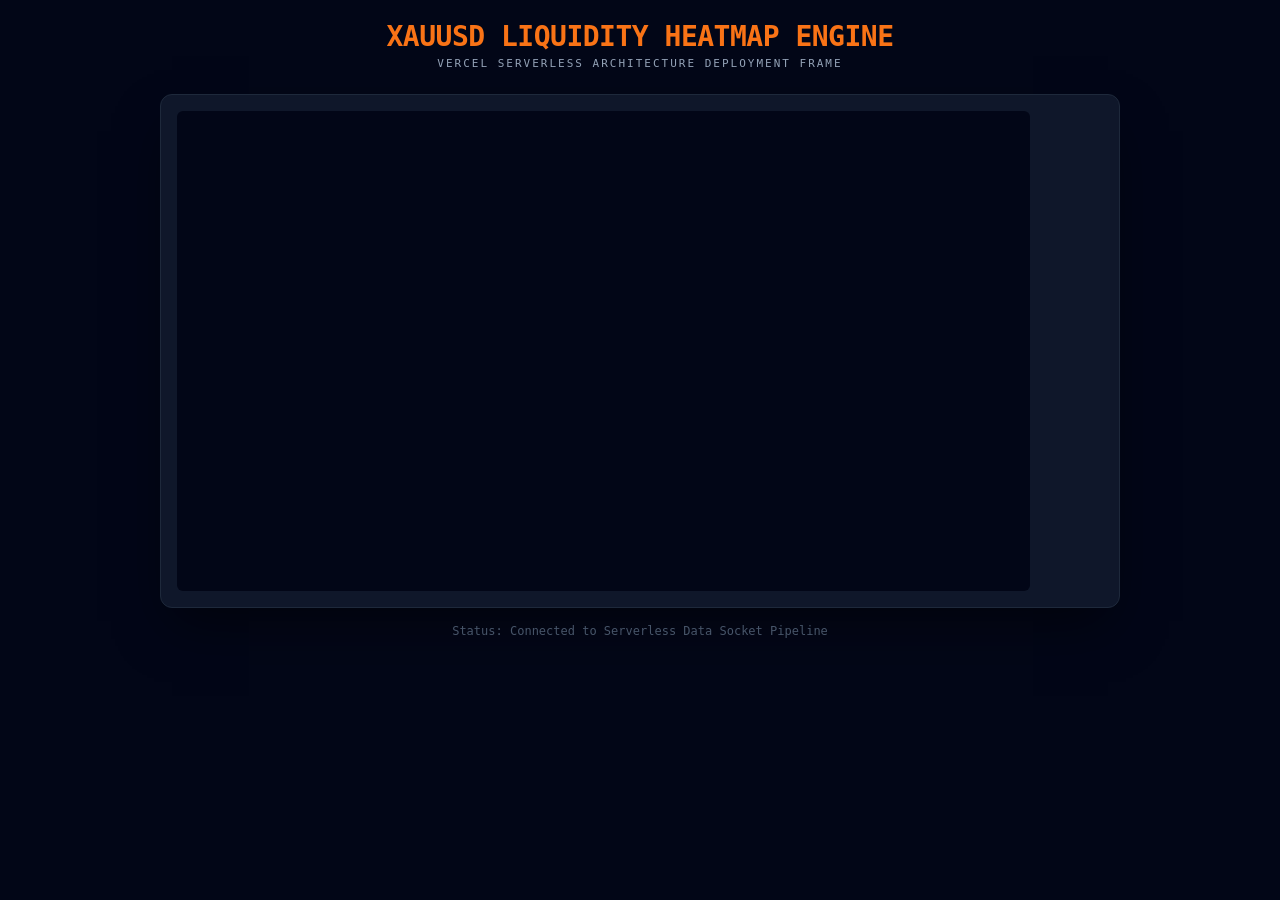
==== api/templates/index.html @ 03c0656d "init" ====
<!DOCTYPE html>
<html lang="en">
<head>
    <meta charset="UTF-8">
    <meta name="viewport" content="width=device-width, initial-scale=1.0">
    <title>XAUUSD Industrial Liquidity Matrix</title>
    <link rel="stylesheet" href="/static/css/style.css">
</head>
<body>
    
    <header class="main-header">
        <h1>XAUUSD LIQUIDITY HEATMAP ENGINE</h1>
        <p class="subtitle">Vercel Serverless Architecture Deployment Frame</p>
    </header>

    <main class="chart-wrapper">
        <div class="canvas-scroll-container">
            <canvas id="heatmapCanvas" width="960" height="540"></canvas>
        </div>
    </main>

    <footer class="main-footer">
        <p>Status: Connected to Serverless Data Socket Pipeline</p>
    </footer>

    <script src="/static/js/app.js"></script>
</body>
</html>
---- static/css/style.css ----
/* Core Structural Layout Configurations */
* {
    box-sizing: border-box;
    margin: 0;
    padding: 0;
}

body {
    background-color: #020617; /* Deep Slate 950 */
    color: #ffffff;
    font-family: ui-monospace, SFMono-Regular, Menlo, Monaco, Consolas, monospace;
    display: flex;
    flex-direction: column;
    align-items: center;
    justify-content: flex-start;
    min-height: 100vh;
    padding: 20px;
}

.main-header {
    text-align: center;
    margin-bottom: 24px;
    width: 100%;
    max-w: 960px;
}

.main-header h1 {
    font-size: 28px;
    font-weight: 800;
    letter-spacing: -0.5px;
    color: #f97316; /* Thermal Orange */
}

.main-header .subtitle {
    font-size: 11px;
    color: #94a3b8;
    text-transform: uppercase;
    letter-spacing: 2px;
    margin-top: 4px;
}

/* ANTI-SHRINK WRAPPER CORE */
.chart-wrapper {
    width: 100%;
    max-width: 960px;
    background-color: #0f172a; /* Slate 900 */
    border: 1px solid #1e293b; /* Slate 800 */
    border-radius: 12px;
    padding: 16px;
    box-shadow: 0 25px 50px -12px rgba(0, 0, 0, 0.5);
    overflow: hidden;
}

.canvas-scroll-container {
    width: 100%;
    overflow-x: auto; /* Enable swift sideways panning on tiny phone layouts */
    -webkit-overflow-scrolling: touch;
}

#heatmapCanvas {
    min-w: 920px;
    height: 480px;
    background-color: #020617; /* Dark matrix canvas bed */
    border-radius: 6px;
    display: block;
    
    /* Dynamic GPU rendering optimization rules */
    image-rendering: -moz-crisp-edges;
    image-rendering: -webkit-crisp-edges;
    image-rendering: pixelated;
    image-rendering: crisp-edges;
}

.main-footer {
    margin-top: 16px;
    text-align: center;
    font-size: 12px;
    color: #475569;
}
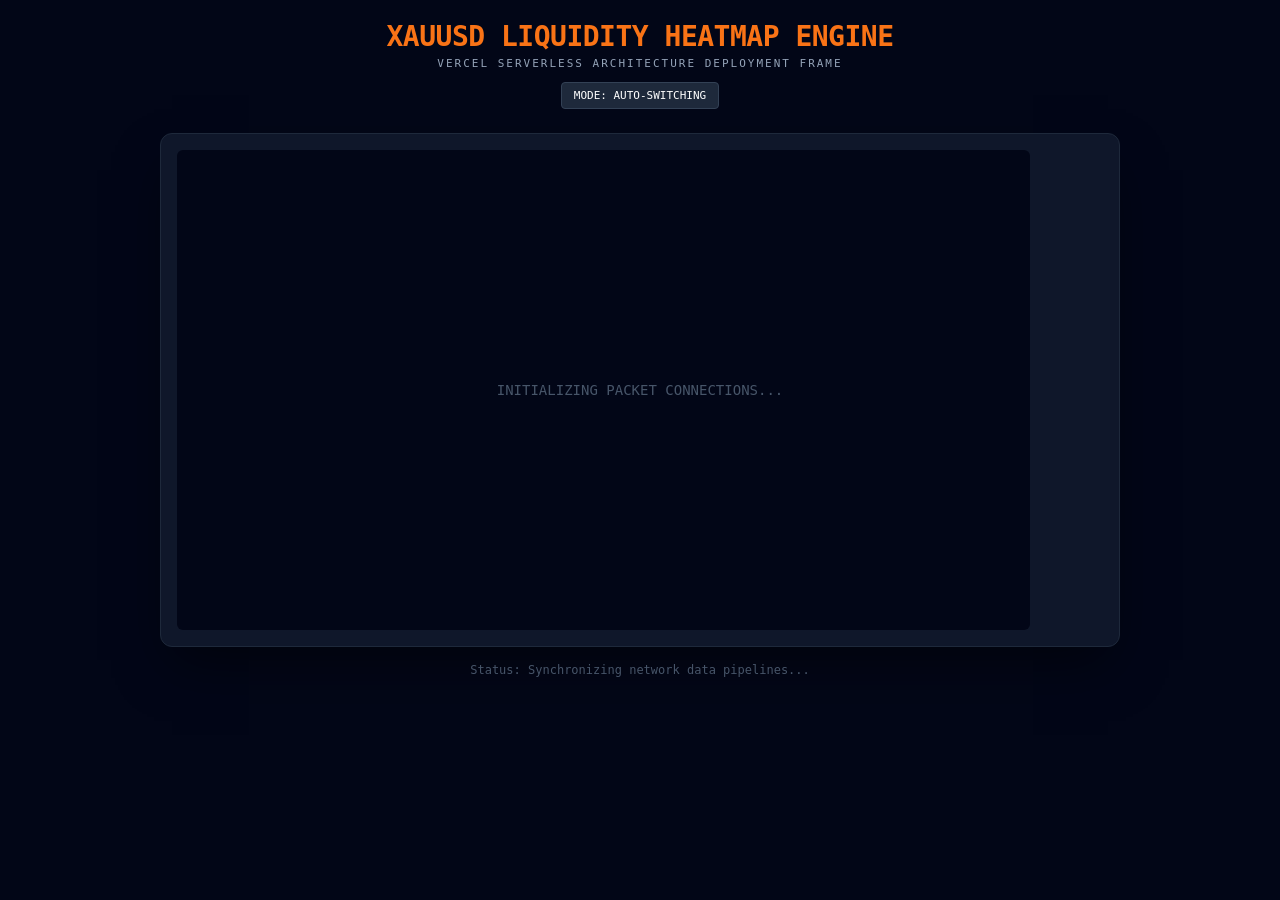
==== commit c297dc2a: "Update status message and add manual controls button" ====
--- a/api/templates/index.html
+++ b/api/templates/index.html
@@ -11,16 +11,26 @@
     <header class="main-header">
         <h1>XAUUSD LIQUIDITY HEATMAP ENGINE</h1>
         <p class="subtitle">Vercel Serverless Architecture Deployment Frame</p>
+        <!-- MANUAL CONTROLS TO MANUALLY OVERRIDE SOURCE STATE -->
+        <div style="margin-top: 12px;">
+            <button id="sourceToggleBtn" style="background: #1e293b; border: 1px solid #334155; color: #fff; padding: 6px 12px; border-radius: 4px; font-size: 11px; cursor: pointer; font-family: monospace;">
+                MODE: AUTO-SWITCHING
+            </button>
+        </div>
     </header>
 
     <main class="chart-wrapper">
-        <div class="canvas-scroll-container">
+        <div class="canvas-scroll-container" style="position: relative;">
+            <!-- HARDCODED BACKING WATERMARK TEXT IN CASE CANVAS FAILS -->
+            <div id="canvasLoaderFallback" style="position: absolute; top: 50%; left: 50%; transform: translate(-50%, -50%); color: #475569; font-family: monospace; font-size: 14px; pointer-events: none; text-align: center; width: 100%;">
+                INITIALIZING PACKET CONNECTIONS...
+            </div>
             <canvas id="heatmapCanvas" width="960" height="540"></canvas>
         </div>
     </main>
 
     <footer class="main-footer">
-        <p>Status: Connected to Serverless Data Socket Pipeline</p>
+        <p>Status: Synchronizing network data pipelines...</p>
     </footer>
 
     <script src="/static/js/app.js"></script>
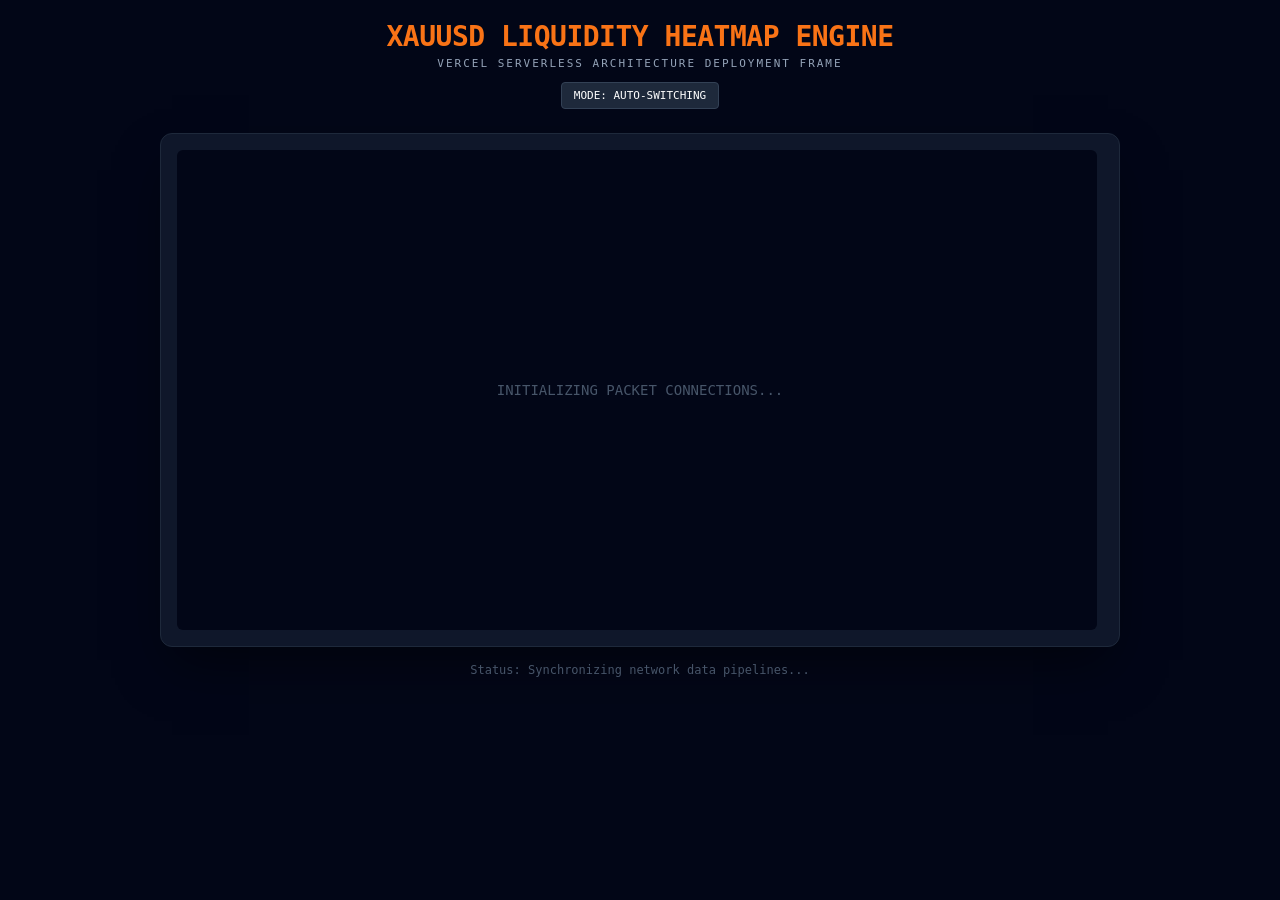
==== commit c45e24e2: "Embed CSS styles directly in index.html Replaced external stylesheet with inline CSS for styling the" ====
--- a/api/templates/index.html
+++ b/api/templates/index.html
@@ -4,14 +4,81 @@
     <meta charset="UTF-8">
     <meta name="viewport" content="width=device-width, initial-scale=1.0">
     <title>XAUUSD Industrial Liquidity Matrix</title>
-    <link rel="stylesheet" href="/static/css/style.css">
+    <style>
+        /* --- COPY OF YOUR STYLE.CSS TRUCKENED DIRECTLY INLINE --- */
+        * {
+            box-sizing: border-box;
+            margin: 0;
+            padding: 0;
+        }
+        body {
+            background-color: #020617; /* Deep Slate 950 */
+            color: #ffffff;
+            font-family: ui-monospace, SFMono-Regular, Menlo, Monaco, Consolas, monospace;
+            display: flex;
+            flex-direction: column;
+            align-items: center;
+            justify-content: flex-start;
+            min-height: 100vh;
+            padding: 20px;
+        }
+        .main-header {
+            text-align: center;
+            margin-bottom: 24px;
+            width: 100%;
+            max-width: 960px;
+        }
+        .main-header h1 {
+            font-size: 28px;
+            font-weight: 800;
+            letter-spacing: -0.5px;
+            color: #f97316; /* Thermal Orange */
+        }
+        .main-header .subtitle {
+            font-size: 11px;
+            color: #94a3b8;
+            text-transform: uppercase;
+            letter-spacing: 2px;
+            margin-top: 4px;
+        }
+        .chart-wrapper {
+            width: 100%;
+            max-width: 960px;
+            background-color: #0f172a; /* Slate 900 */
+            border: 1px solid #1e293b; /* Slate 800 */
+            border-radius: 12px;
+            padding: 16px;
+            box-shadow: 0 25px 50px -12px rgba(0, 0, 0, 0.5);
+            overflow: hidden;
+        }
+        .canvas-scroll-container {
+            width: 100%;
+            overflow-x: auto;
+            -webkit-overflow-scrolling: touch;
+            position: relative;
+        }
+        #heatmapCanvas {
+            min-width: 920px;
+            height: 480px;
+            background-color: #020617;
+            border-radius: 6px;
+            display: block;
+            image-rendering: pixelated;
+            image-rendering: crisp-edges;
+        }
+        .main-footer {
+            margin-top: 16px;
+            text-align: center;
+            font-size: 12px;
+            color: #475569;
+        }
+    </style>
 </head>
 <body>
     
     <header class="main-header">
         <h1>XAUUSD LIQUIDITY HEATMAP ENGINE</h1>
         <p class="subtitle">Vercel Serverless Architecture Deployment Frame</p>
-        <!-- MANUAL CONTROLS TO MANUALLY OVERRIDE SOURCE STATE -->
         <div style="margin-top: 12px;">
             <button id="sourceToggleBtn" style="background: #1e293b; border: 1px solid #334155; color: #fff; padding: 6px 12px; border-radius: 4px; font-size: 11px; cursor: pointer; font-family: monospace;">
                 MODE: AUTO-SWITCHING
@@ -20,8 +87,7 @@
     </header>
 
     <main class="chart-wrapper">
-        <div class="canvas-scroll-container" style="position: relative;">
-            <!-- HARDCODED BACKING WATERMARK TEXT IN CASE CANVAS FAILS -->
+        <div class="canvas-scroll-container">
             <div id="canvasLoaderFallback" style="position: absolute; top: 50%; left: 50%; transform: translate(-50%, -50%); color: #475569; font-family: monospace; font-size: 14px; pointer-events: none; text-align: center; width: 100%;">
                 INITIALIZING PACKET CONNECTIONS...
             </div>
@@ -33,6 +99,99 @@
         <p>Status: Synchronizing network data pipelines...</p>
     </footer>
 
-    <script src="/static/js/app.js"></script>
+    <!-- --- COPY OF YOUR APP.JS CANVAS GENERATOR ENGINE EMBEDDED DIRECTLY INLINE --- -->
+    <script>
+        (function () {
+            const canvas = document.getElementById('heatmapCanvas');
+            if (!canvas) return;
+            const ctx = canvas.getContext('2d');
+            const footerText = document.querySelector('.main-footer p');
+            const fallbackLabel = document.getElementById('canvasLoaderFallback');
+
+            function renderMatrixFrame(heatmap, candles) {
+                if (!heatmap || heatmap.length === 0 || !candles || candles.length === 0) return;
+
+                if (fallbackLabel) fallbackLabel.style.display = "none";
+                ctx.clearRect(0, 0, canvas.width, canvas.height);
+
+                const prices = heatmap.map(item => item.price);
+                const maxPrice = Math.max(...prices);
+                const minPrice = Math.min(...prices);
+                const priceDelta = maxPrice - minPrice;
+
+                if (priceDelta === 0) return;
+
+                function projectPriceToY(price) {
+                    return canvas.height - (((price - minPrice) / priceDelta) * canvas.height);
+                }
+
+                // 1. Heatmap Blocks
+                const volumes = heatmap.map(item => item.vol);
+                const maxVolume = Math.max(...volumes);
+
+                for (let i = 0; i < heatmap.length; i++) {
+                    const layer = heatmap[i];
+                    const pixelY = projectPriceToY(layer.price);
+                    const opacity = maxVolume > 0 ? Math.min(1, (layer.vol / maxVolume) * 2.0) : 0.2;
+                    ctx.fillStyle = "rgba(249, 115, 22, " + opacity + ")";
+                    ctx.fillRect(0, Math.floor(pixelY), canvas.width, 4);
+                }
+
+                // 2. Candlesticks Overlay
+                const nodeWidth = 14;
+                const nodeGap = 6;
+                const horizontalPaddingLeft = 60;
+
+                for (let j = 0; j < candles.length; j++) {
+                    const candle = candles[j];
+                    const pixelX = horizontalPaddingLeft + j * (nodeWidth + nodeGap);
+
+                    const yOpen  = projectPriceToY(candle.open);
+                    const yClose = projectPriceToY(candle.close);
+                    const yHigh  = projectPriceToY(candle.high);
+                    const yLow   = projectPriceToY(candle.low);
+
+                    const isBullish = candle.close >= candle.open;
+                    const themeColor = isBullish ? '#22c55e' : '#ef4444';
+
+                    ctx.strokeStyle = themeColor;
+                    ctx.fillStyle = themeColor;
+                    ctx.lineWidth = 2;
+
+                    ctx.beginPath();
+                    ctx.moveTo(pixelX + (nodeWidth / 2), yHigh);
+                    ctx.lineTo(pixelX + (nodeWidth / 2), yLow);
+                    ctx.stroke();
+
+                    const blockTop = Math.min(yOpen, yClose);
+                    const blockHeight = Math.max(3, Math.abs(yOpen - yClose));
+                    ctx.fillRect(pixelX, blockTop, nodeWidth, blockHeight);
+                }
+            }
+
+            async function pullCloudMarketState() {
+                try {
+                    const response = await fetch('/api/market-data');
+                    const data = await response.json();
+
+                    if (data && data.heatmap && data.heatmap.length > 0) {
+                        if (footerText) {
+                            if (data.source === "MT5") {
+                                footerText.innerText = " 🚀 Status: Linked with Active Home MT5 Data Bridge";
+                            } else {
+                                footerText.innerHTML = " 🔥 Status: MT5 Standby • <span style='color:#eab308;'>Streaming Secure Cloud Binance Feed</span>";
+                            }
+                        }
+                        renderMatrixFrame(data.heatmap, data.candles);
+                    }
+                } catch (error) {
+                    console.error("Cloud synchronization loop delayed:", error);
+                }
+            }
+
+            setInterval(pullCloudMarketState, 3000);
+            pullCloudMarketState();
+        })();
+    </script>
 </body>
 </html>
